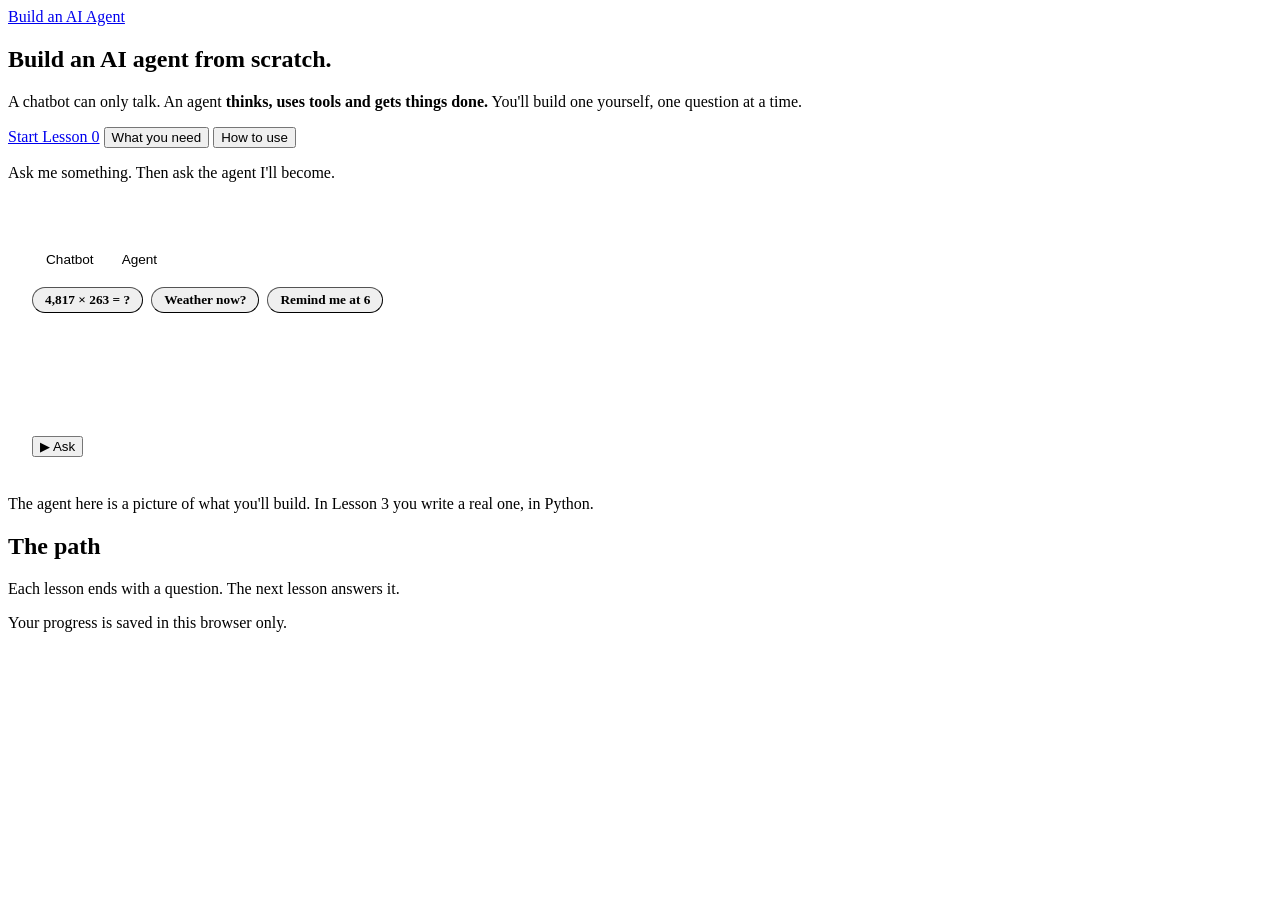
==== index.html @ bfb64bfa "Start Build an AI Agent: home page, lesson list and Lesson 0 (What an LLM does) Co-Authored-By: Clau" ====
<!doctype html>
<html lang="en">
<head>
<meta charset="utf-8">
<meta name="viewport" content="width=device-width, initial-scale=1">
<title>Build an AI Agent</title>
<meta name="description" content="Build an AI agent from scratch, one question at a time. Interactive lessons for beginners and teachers.">
<link rel="preconnect" href="https://fonts.googleapis.com">
<link rel="preconnect" href="https://fonts.gstatic.com" crossorigin>
<link href="https://fonts.googleapis.com/css2?family=Atkinson+Hyperlegible:wght@400;700&family=JetBrains+Mono:wght@400;600&family=Kalam:wght@400&family=Patrick+Hand&display=swap" rel="stylesheet">
<script>try{if(localStorage.getItem("notebook-theme")==="dark")document.documentElement.setAttribute("data-theme","dark")}catch(e){}</script>
<link rel="stylesheet" href="https://mo-ri-ch.github.io/study-notebook-design/v1/style.css">
<link rel="stylesheet" href="https://mo-ri-ch.github.io/study-notebook-design/v1/home.css">
<link rel="stylesheet" href="assets/course.css">
<style>
  .modes { display: flex; margin: 0 0 14px; border: 2px solid var(--ink); border-radius: 10px; overflow: hidden; width: fit-content; max-width: 100%; }
  .mode { border: 0; border-radius: 0; padding: 6px 14px; font-size: 0.85rem; background: var(--card); }
  .mode + .mode { border-left: 2px solid var(--ink); }
  .mode.on { background: var(--ink); color: var(--paper); }
  .mode:hover:not(.on) { background: var(--hl-yellow); }
  .demo { padding: 46px 24px 24px; margin-top: 18px; }
  .demo .written { min-height: 4.6em; }
  .demo-why { margin-top: 14px; }
</style>
</head>
<body>
<div class="wrap">
  <header class="topbar">
    <a class="home" href="./">Build an AI Agent</a>
  </header>

  <main>
    <section class="hero">
      <div>
        <h1>Build an AI agent <span class="swash">from scratch</span>.</h1>
        <p class="say">A chatbot can only talk. An agent <b>thinks, uses tools and gets things done.</b> You'll build one yourself, one question at a time.</p>
        <div class="actions">
          <a class="btn primary" href="lessons/lesson0.html">Start Lesson 0</a>
          <button data-note="needNote" aria-expanded="false" aria-controls="needNote">What you need</button>
          <button data-note="howNote" aria-expanded="false" aria-controls="howNote">How to use</button>
        </div>
        <div class="need" id="needNote" hidden>
          <button class="close" aria-label="Close">×</button>
          <div class="cols">
            <div>
              <h3>Helps to know</h3>
              <ul>
                <li><span class="yes">✓</span> Basic Python: lists, loops, <code>if</code>, functions (from Lesson 3)</li>
                <li><span class="yes">✓</span> A Google account, to run the code free in Colab</li>
              </ul>
            </div>
            <div>
              <h3>You don't need</h3>
              <ul>
                <li><span class="no">✗</span> AI experience</li>
                <li><span class="no">✗</span> Any other course first</li>
                <li><span class="no">✗</span> A GPU</li>
              </ul>
            </div>
          </div>
        </div>
        <div class="need blue" id="howNote" hidden>
          <button class="close" aria-label="Close">×</button>
          <div class="cols">
            <div>
              <h3>Learning</h3>
              <ul>
                <li><span class="yes">1</span> Go in order.</li>
                <li><span class="yes">2</span> Guess before you click.</li>
                <li><span class="yes">3</span> Play with every demo.</li>
                <li><span class="yes">4</span> Take your own notes with the pen (P).</li>
              </ul>
            </div>
            <div>
              <h3>Shortcuts</h3>
              <ul>
                <li><span class="yes">G</span> Guide me</li>
                <li><span class="yes">P</span> Pen for notes</li>
                <li><span class="yes">← →</span> Back / next</li>
                <li><span class="yes">T</span> Big text</li>
                <li><span class="yes">Esc</span> Stop pen / guide</li>
              </ul>
            </div>
          </div>
        </div>
      </div>

      <div class="demo-side">
        <p class="agent-say" id="agentLine">Ask me something. Then ask the agent I'll become.</p>
        <div class="activity demo" id="demo">
          <div class="modes" role="tablist" aria-label="Who answers">
            <button class="mode on" data-mode="chat" role="tab" aria-selected="true">Chatbot</button>
            <button class="mode" data-mode="agent" role="tab" aria-selected="false">Agent</button>
          </div>
          <div class="chips" id="asks" role="group" aria-label="Pick a question"></div>
          <div class="written" id="reply" aria-live="polite"></div>
          <ul class="steps" id="steps" hidden></ul>
          <p class="redcheck" id="check" hidden></p>
          <div class="btnrow">
            <button class="primary" id="go">▶ Ask</button>
            <button id="back" hidden>← Back</button>
          </div>
        </div>
        <p class="note demo-why">The agent here is a picture of what you'll build. In Lesson 3 you write a real one, in Python.</p>
      </div>
    </section>

    <h2 id="path">The path</h2>
    <p class="path-intro">Each lesson ends with a question. The next lesson answers it.</p>
    <ol class="path" id="pathList"></ol>
  </main>
  <footer class="site">Your progress is saved in this browser only.</footer>
</div>

<script src="assets/course.js"></script>
<script src="https://mo-ri-ch.github.io/study-notebook-design/v1/common.js"></script>
<script src="https://mo-ri-ch.github.io/study-notebook-design/v1/pen.js"></script>
<script src="https://mo-ri-ch.github.io/study-notebook-design/v1/home.js"></script>
<script>
// ---------- Chatbot vs agent: the same question, two very different results ----------
(function demo() {
  const ASKS = [
    { label: "4,817 × 263 = ?", q: "What is 4,817 × 263?",
      chat: "4,817 × 263 is 1,264,871.",
      chatCheck: "✗ Wrong. The real answer is 1,266,871. It wrote digits that <b>look</b> right.",
      agent: [
        ["💭 Think", "Exact math. I should use the calculator."],
        ["🔧 Act", "calculator(\"4817 * 263\")"],
        ["👀 Look", "1266871"],
        ["💬 Answer", "4,817 × 263 = 1,266,871."]],
      agentCheck: "✓ Right, because it used a tool instead of guessing." },
    { label: "Weather now?", q: "What's the weather in Kochi right now?",
      chat: "It's warm and sunny in Kochi today, around 31°C.",
      chatCheck: "✗ Just a guess. It can't see today's weather. It only knows text it read before.",
      agent: [
        ["💭 Think", "I can't know this. I'll check the weather."],
        ["🔧 Act", "weather(\"Kochi\")"],
        ["👀 Look", "27°C, light rain"],
        ["💬 Answer", "It's 27°C in Kochi, with light rain. Take an umbrella!"]],
      agentCheck: "✓ Fresh, because it looked it up." },
    { label: "Remind me at 6", q: "Remind me to call Mom at 6 pm.",
      chat: "Sure! I'll remind you to call Mom at 6 pm.",
      chatCheck: "✗ Nothing happened. It wrote “I'll remind you”, but it can't set reminders.",
      agent: [
        ["💭 Think", "I need to save a reminder."],
        ["🔧 Act", "add_reminder(\"Call Mom\", \"6:00 pm\")"],
        ["👀 Look", "Saved ✓"],
        ["💬 Answer", "Done. I'll remind you to call Mom at 6 pm."]],
      agentCheck: "✓ Done for real: the reminder is saved." },
  ];
  const asksBox = document.getElementById("asks"), reply = document.getElementById("reply");
  const steps = document.getElementById("steps"), check = document.getElementById("check");
  const go = document.getElementById("go"), back = document.getElementById("back");
  const reduce = matchMedia("(prefers-reduced-motion: reduce)").matches;
  let ask = 0, mode = "chat", shown = 0, timer = null;

  function stop() { clearTimeout(timer); timer = null; }
  function draw() {
    stop();
    const a = ASKS[ask];
    asksBox.querySelectorAll(".chip").forEach((c, i) => c.classList.toggle("on", i === ask));
    reply.innerHTML = `<span class="prompt">You: ${a.q}</span>`;
    check.hidden = true; check.classList.toggle("good", mode === "agent"); steps.hidden = mode !== "agent"; steps.innerHTML = "";
    if (mode === "chat") {
      go.hidden = shown > 0; go.textContent = "▶ Ask"; back.hidden = true;
      if (shown > 0) reply.innerHTML += `\n${a.chat}`, check.innerHTML = a.chatCheck, check.hidden = false;
    } else {
      steps.innerHTML = a.agent.slice(0, shown).map(([k, v], i) =>
        `<li class="${i === shown - 1 ? "new" : ""}"><span class="k">${k}</span><span class="v">${v}</span></li>`).join("");
      const done = shown === a.agent.length;
      go.hidden = done; go.textContent = shown === 0 ? "▶ Ask" : "Next step →";
      back.hidden = shown === 0;
      if (done) check.innerHTML = a.agentCheck, check.hidden = false;
    }
  }
  // The chatbot writes its reply one word at a time
  function typeChat() {
    const a = ASKS[ask], words = a.chat.split(" ");
    go.hidden = true;
    let i = 0;
    const tick = () => {
      i++;
      reply.innerHTML = `<span class="prompt">You: ${a.q}</span>\n` + words.slice(0, i).join(" ");
      if (i < words.length) timer = setTimeout(tick, reduce ? 0 : 140);
      else { shown = 1; draw(); }
    };
    tick();
  }
  ASKS.forEach((a, i) => {
    const b = document.createElement("button");
    b.className = "chip"; b.type = "button"; b.textContent = a.label;
    b.onclick = () => { ask = i; shown = 0; draw(); };
    asksBox.appendChild(b);
  });
  document.querySelectorAll(".mode").forEach(m => m.onclick = () => {
    mode = m.dataset.mode; shown = 0;
    document.querySelectorAll(".mode").forEach(x => { x.classList.toggle("on", x === m); x.setAttribute("aria-selected", x === m); });
    document.getElementById("agentLine").querySelector(".neo-bubble").lastChild.textContent = mode === "chat"
      ? "Right now I'm a chatbot: I can only write text."
      : "This is me after the course. I think, use a tool, look at the result, then answer.";
    draw();
  });
  go.onclick = () => { if (mode === "chat") typeChat(); else { shown++; draw(); } };
  back.onclick = () => { shown = Math.max(0, shown - 1); draw(); };
  addReset(go, () => {
    ask = 0; shown = 0; mode = "chat";
    document.querySelectorAll(".mode").forEach(x => { const on = x.dataset.mode === "chat"; x.classList.toggle("on", on); x.setAttribute("aria-selected", on); });
    document.getElementById("agentLine").querySelector(".neo-bubble").lastChild.textContent = "Ask me something. Then ask the agent I'll become.";
    draw();
  });
  draw();
})();
</script>
</body>
</html>
---- assets/course.css ----
/* course.css — small styles used only by this course (the notebook look comes from study-notebook-design). */

/* Your agent */
.agent-face .agent-bulb { fill: var(--hl-orange); }
.agent-face .agent-tool { stroke: var(--pen); }

/* Chance bars */
.bars { display: grid; gap: 6px; margin: 10px 0 12px; }
.bar { display: grid; grid-template-columns: 5.2em 1fr 3em; align-items: center; gap: 10px; font-family: var(--mono); font-size: 0.92rem; }
.bar .track { height: 20px; background: var(--paper); border: 1px solid var(--rule); border-radius: 3px; overflow: hidden; }
.bar .fill { display: block; height: 100%; background: var(--hl-yellow); border-right: 2px solid var(--ink); transition: width .35s ease; }
.bar .pct { text-align: right; color: var(--pencil); }
.bar.picked .fill { background: var(--hl-green); }
.bar.picked span:first-child { font-weight: 700; }
@media (prefers-reduced-motion: reduce) { .bar .fill { transition: none; } }

/* Word choices */
.chips { display: flex; gap: 8px; flex-wrap: wrap; margin: 4px 0 12px; }
.chip { font-family: var(--mono); font-weight: 600; padding: 4px 12px; border-radius: 20px; border-width: 1.5px; }
.chip.on { background: var(--hl-yellow); color: var(--on-hl); }

/* The text being written */
.written {
  font-family: var(--mono); font-size: 1.02rem; line-height: 1.5; min-height: 3.2em;
  white-space: pre-wrap; word-break: break-word;
  padding: 8px 12px; background: var(--paper); border: 2px solid var(--ink); border-radius: 8px;
}
.written .prompt { color: var(--pencil); }
.written .new { background: var(--hl-yellow); color: var(--on-hl); border-radius: 3px; }
.written .blank { display: inline-block; min-width: 3.5em; border-bottom: 2px dashed var(--ink); }
.btnrow { display: flex; gap: 8px; flex-wrap: wrap; align-items: center; margin-top: 10px; }
.count { font-family: var(--hand); color: var(--pencil); font-size: 1.05rem; }

/* Red-pen check under an answer */
.redcheck { font-family: var(--hand); color: var(--redpen); font-size: 1.12rem; line-height: 1.4; margin: 10px 0 0; }
.redcheck b { color: var(--redpen); }

/* Agent steps: think, act, look, answer */
.steps { list-style: none; padding: 0; margin: 10px 0 0; display: grid; gap: 6px; }
.steps li { display: grid; grid-template-columns: 5.6em 1fr; gap: 8px; align-items: baseline; font-size: 0.95rem; }
.steps .k { font-family: var(--head); font-size: 1.05rem; }
.steps .v { font-family: var(--mono); font-size: 0.88rem; word-break: break-word; }
.steps li.new .v { background: var(--hl-yellow); color: var(--on-hl); border-radius: 3px; padding: 0 4px; }
.redcheck.good, .redcheck.good b { color: var(--good); }
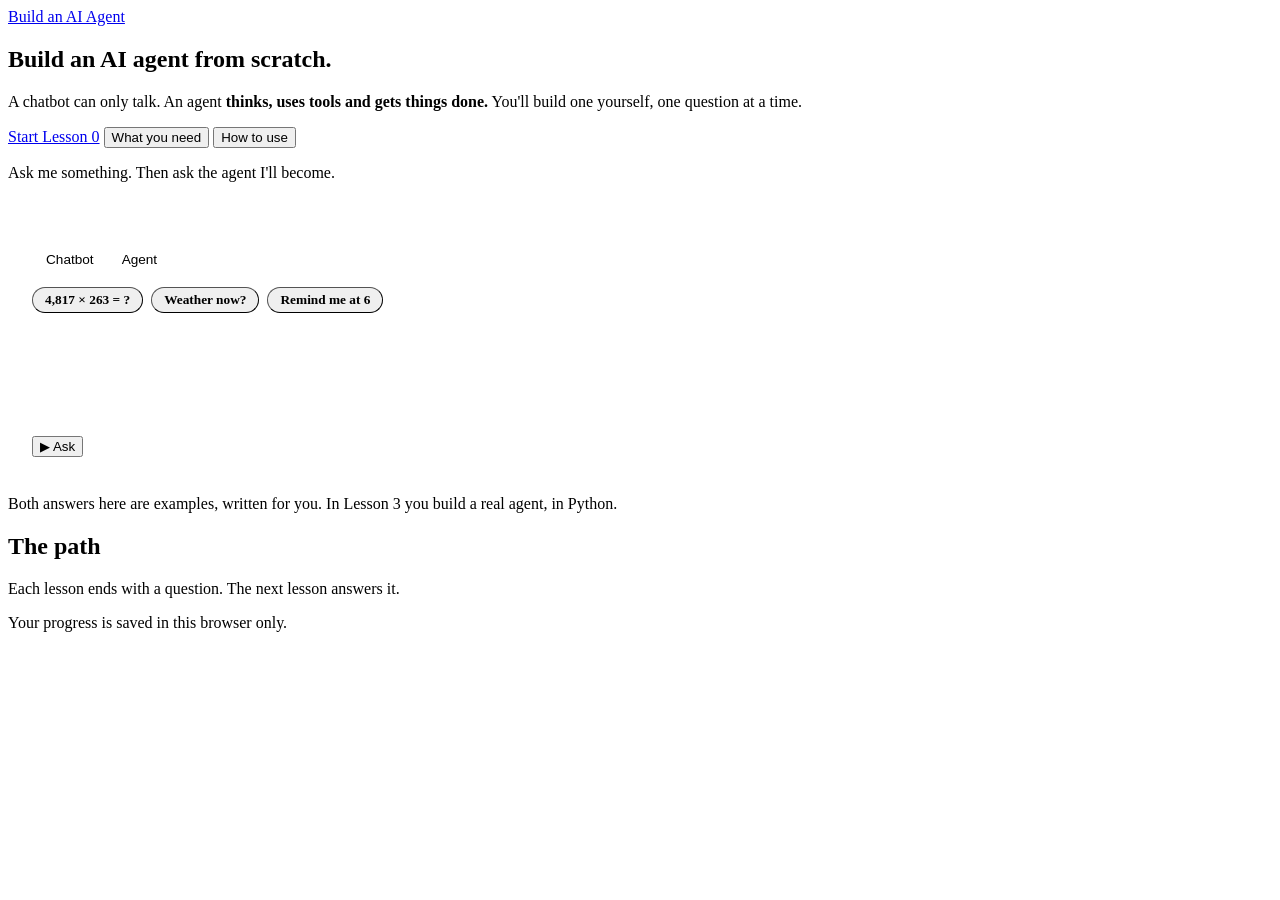
==== commit 603dacc4: "Lesson 1: From chatbot to agent; review fixes and fact checks for Lesson 0 and the home page Co-Auth" ====
--- a/index.html
+++ b/index.html
@@ -101,7 +101,7 @@
             <button id="back" hidden>← Back</button>
           </div>
         </div>
-        <p class="note demo-why">The agent here is a picture of what you'll build. In Lesson 3 you write a real one, in Python.</p>
+        <p class="note demo-why">Both answers here are examples, written for you. In Lesson 3 you build a real agent, in Python.</p>
       </div>
     </section>
 
--- a/assets/course.css
+++ b/assets/course.css
@@ -42,3 +42,31 @@
 .steps .v { font-family: var(--mono); font-size: 0.88rem; word-break: break-word; }
 .steps li.new .v { background: var(--hl-yellow); color: var(--on-hl); border-radius: 3px; padding: 0 4px; }
 .redcheck.good, .redcheck.good b { color: var(--good); }
+
+/* A transcript: what the LLM, the program and you wrote, one line each */
+.tx { font-family: var(--mono); font-size: 0.9rem; line-height: 1.45; padding: 8px 10px; background: var(--paper); border: 2px solid var(--ink); border-radius: 8px; display: grid; gap: 4px; }
+.tx .ln { display: grid; grid-template-columns: 4.6em 1fr; gap: 8px; align-items: baseline; padding: 2px 4px; border-radius: 4px; word-break: break-word; }
+.tx .ln.new .txt { background: var(--hl-yellow); color: var(--on-hl); border-radius: 3px; padding: 0 3px; }
+.tx button.ln { font: inherit; text-align: left; background: none; border: 1.5px dashed transparent; color: var(--ink); cursor: pointer; }
+.tx button.ln:hover { border-color: var(--pencil); background: none; }
+.tx button.ln.picked { border-color: var(--ink); border-style: solid; }
+.tx button.ln.right { border-color: var(--good); border-style: solid; }
+.tx button.ln.wrong { border-color: var(--redpen); border-style: solid; }
+.who { font-family: var(--hand); font-size: 0.85rem; text-align: center; border-radius: 10px; padding: 0 4px; color: var(--ink); }
+.who.you { background: var(--note-yellow); }
+.who.llm { background: var(--note-blue); }
+.who.prog { background: var(--note-green); }
+.who.hide { background: none; border: 1px dashed var(--rule); color: var(--pencil); }
+.tool-run { font-family: var(--mono); font-size: 0.9rem; margin: 10px 0 0; padding: 6px 10px; border-left: 4px solid var(--good); background: var(--card); }
+
+/* The loop picture: Think → Act → Look, and the way out to Answer */
+.loopwrap { display: grid; grid-template-columns: 210px 1fr; gap: 16px; align-items: start; }
+@media (max-width: 640px) { .loopwrap { grid-template-columns: 1fr; } .loopwrap svg { max-width: 170px; margin: 0 auto; display: block; } }
+.loop svg { width: 100%; height: auto; overflow: visible; }
+.loop .node rect { fill: var(--card); stroke: var(--ink); stroke-width: 2; }
+.loop .node text { font-family: var(--head); font-size: 15px; fill: var(--ink); text-anchor: middle; dominant-baseline: middle; }
+.loop .node.on rect { fill: var(--hl-yellow); }
+.loop .node.on text { fill: var(--on-hl); }
+.loop .arr { fill: none; stroke: var(--pencil); stroke-width: 2; }
+.loop .arr.out { stroke-dasharray: 5 4; }
+.loop .round { font-family: var(--hand); font-size: 14px; fill: var(--redpen); text-anchor: middle; }
